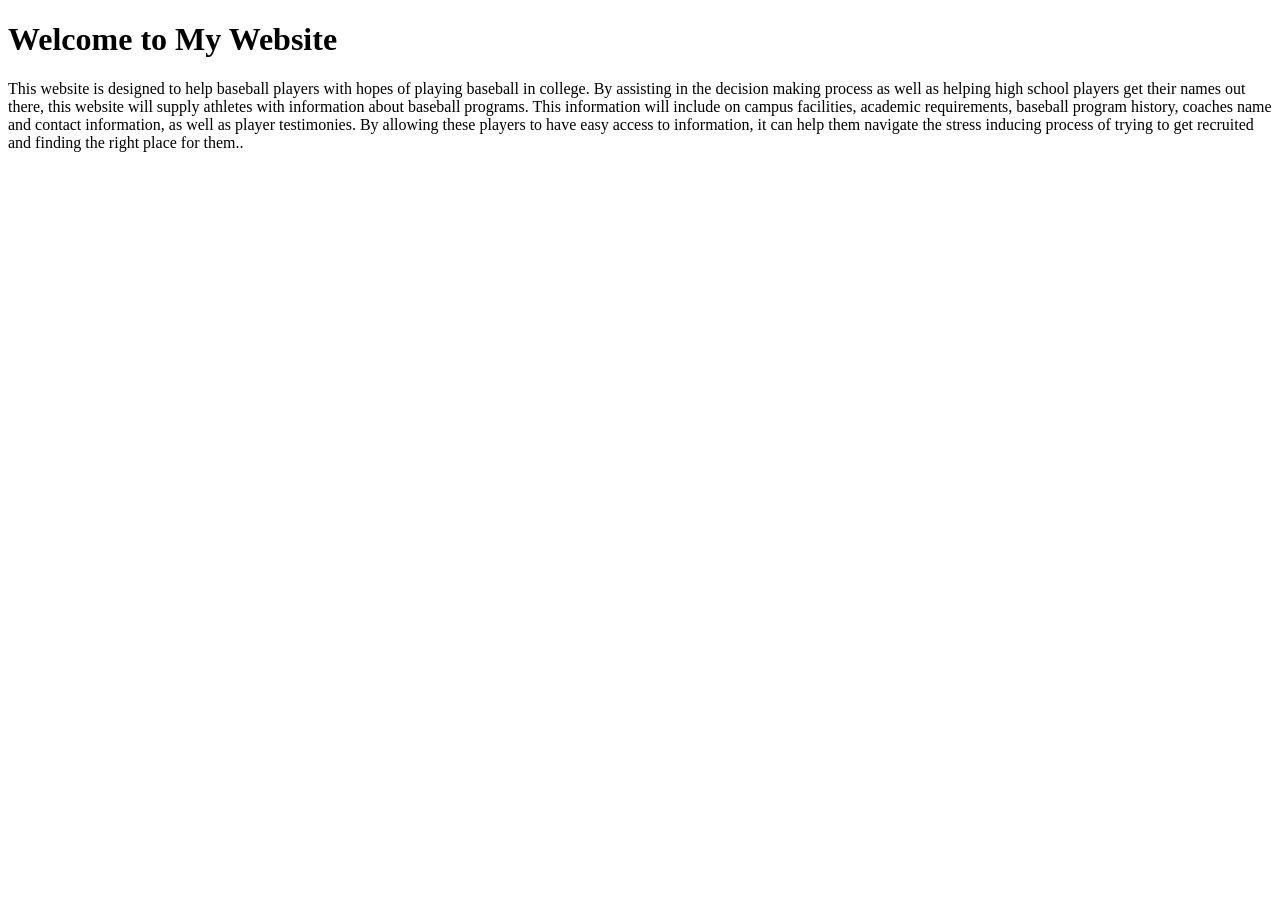
==== index.html @ 4dd16d16 "Rename html to index.html" ====
<!DOCTYPE html>
<html>
<head>
    <title>DiamondRecruiter</title>
    <link rel="stylesheet" href="style.css">
</head>

<body>

    <h1>Welcome to My Website</h1>
    <p>This website is designed to help baseball players with hopes of
playing baseball in college. By assisting in the decision making
process as well as helping high school players get their names out
there, this website will supply athletes with information about baseball
programs. This information will include on campus facilities, academic
requirements, baseball program history, coaches name and contact
information, as well as player testimonies. By allowing these players to
have easy access to information, it can help them navigate the stress
inducing process of trying to get recruited and finding the right place
for them..</p>

</body>
</html>
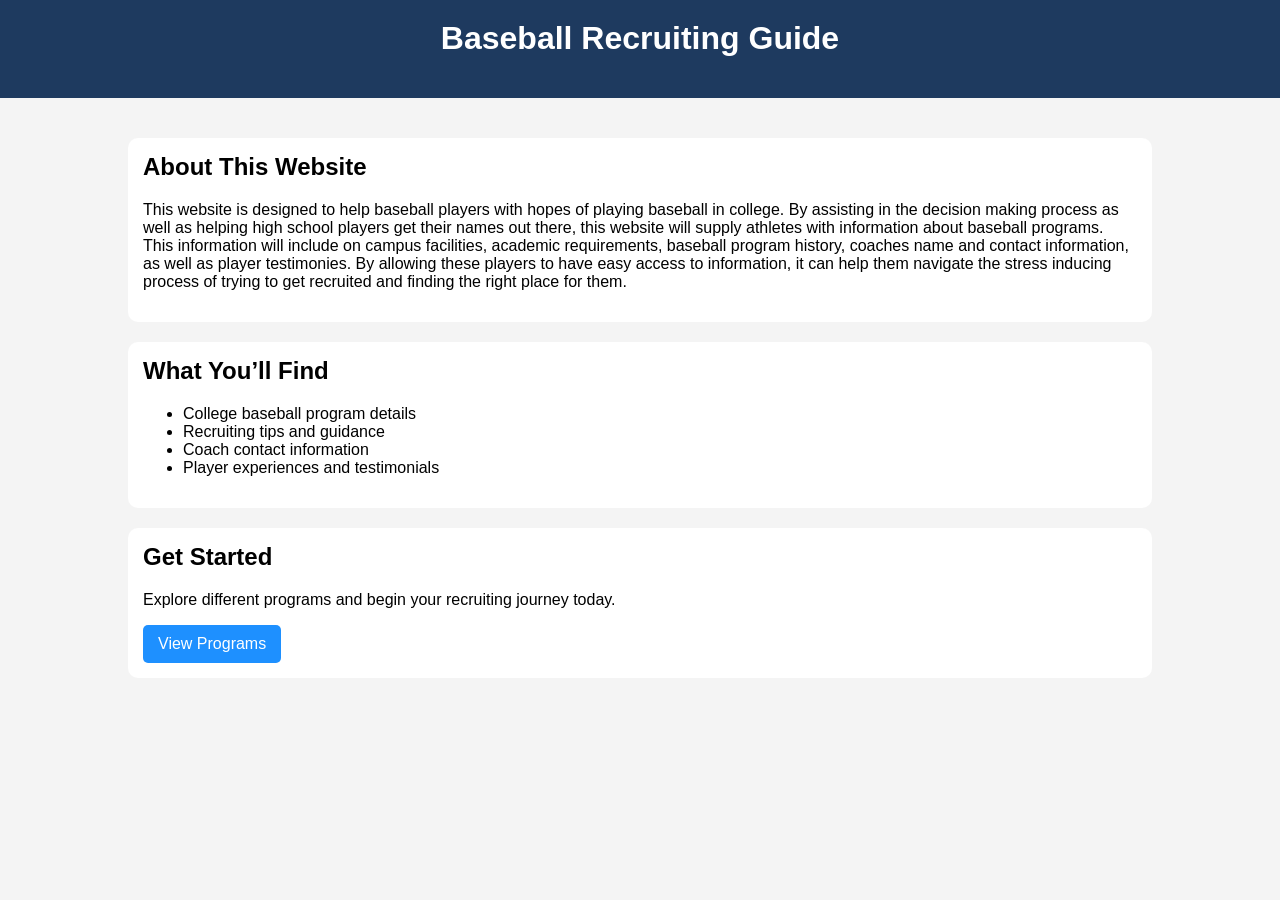
==== commit e662799d: "Update index.html" ====
--- a/index.html
+++ b/index.html
@@ -1,23 +1,54 @@
 <!DOCTYPE html>
 <html>
 <head>
-    <title>DiamondRecruiter</title>
+    <title>Baseball Recruiting Guide</title>
     <link rel="stylesheet" href="style.css">
 </head>
 
 <body>
 
-    <h1>Welcome to My Website</h1>
-    <p>This website is designed to help baseball players with hopes of
-playing baseball in college. By assisting in the decision making
-process as well as helping high school players get their names out
-there, this website will supply athletes with information about baseball
-programs. This information will include on campus facilities, academic
-requirements, baseball program history, coaches name and contact
-information, as well as player testimonies. By allowing these players to
-have easy access to information, it can help them navigate the stress
-inducing process of trying to get recruited and finding the right place
-for them..</p>
+    <header>
+        <h1>Baseball Recruiting Guide</h1>
+    </header>
+
+    <div class="container">
+
+        <!-- FIRST SECTION (your paragraph) -->
+        <div class="section">
+            <h2>About This Website</h2>
+            <p>
+                This website is designed to help baseball players with hopes of
+                playing baseball in college. By assisting in the decision making
+                process as well as helping high school players get their names out
+                there, this website will supply athletes with information about baseball
+                programs. This information will include on campus facilities, academic
+                requirements, baseball program history, coaches name and contact
+                information, as well as player testimonies. By allowing these players to
+                have easy access to information, it can help them navigate the stress
+                inducing process of trying to get recruited and finding the right place
+                for them.
+            </p>
+        </div>
+
+        <!-- SECOND SECTION -->
+        <div class="section">
+            <h2>What You’ll Find</h2>
+            <ul>
+                <li>College baseball program details</li>
+                <li>Recruiting tips and guidance</li>
+                <li>Coach contact information</li>
+                <li>Player experiences and testimonials</li>
+            </ul>
+        </div>
+
+        <!-- THIRD SECTION -->
+        <div class="section">
+            <h2>Get Started</h2>
+            <p>Explore different programs and begin your recruiting journey today.</p>
+            <a href="#">View Programs</a>
+        </div>
+
+    </div>
 
 </body>
 </html>
--- a/style.css
+++ b/style.css
@@ -0,0 +1,47 @@
+body {
+    margin: 0;
+    font-family: Arial, sans-serif;
+    background-color: #f4f4f4;
+}
+
+/* Header */
+header {
+    background-color: #1e3a5f;
+    color: white;
+    padding: 20px;
+    text-align: center;
+}
+
+/* Main content box */
+.container {
+    width: 80%;
+    margin: auto;
+    padding: 20px;
+}
+
+/* Section cards */
+.section {
+    background: white;
+    padding: 15px;
+    margin: 20px 0;
+    border-radius: 10px;
+}
+
+/* Headings */
+h1, h2 {
+    margin-top: 0;
+}
+
+/* Buttons/links */
+a {
+    display: inline-block;
+    padding: 10px 15px;
+    background-color: #1e90ff;
+    color: white;
+    text-decoration: none;
+    border-radius: 5px;
+}
+
+a:hover {
+    background-color: #0f6ad6;
+}
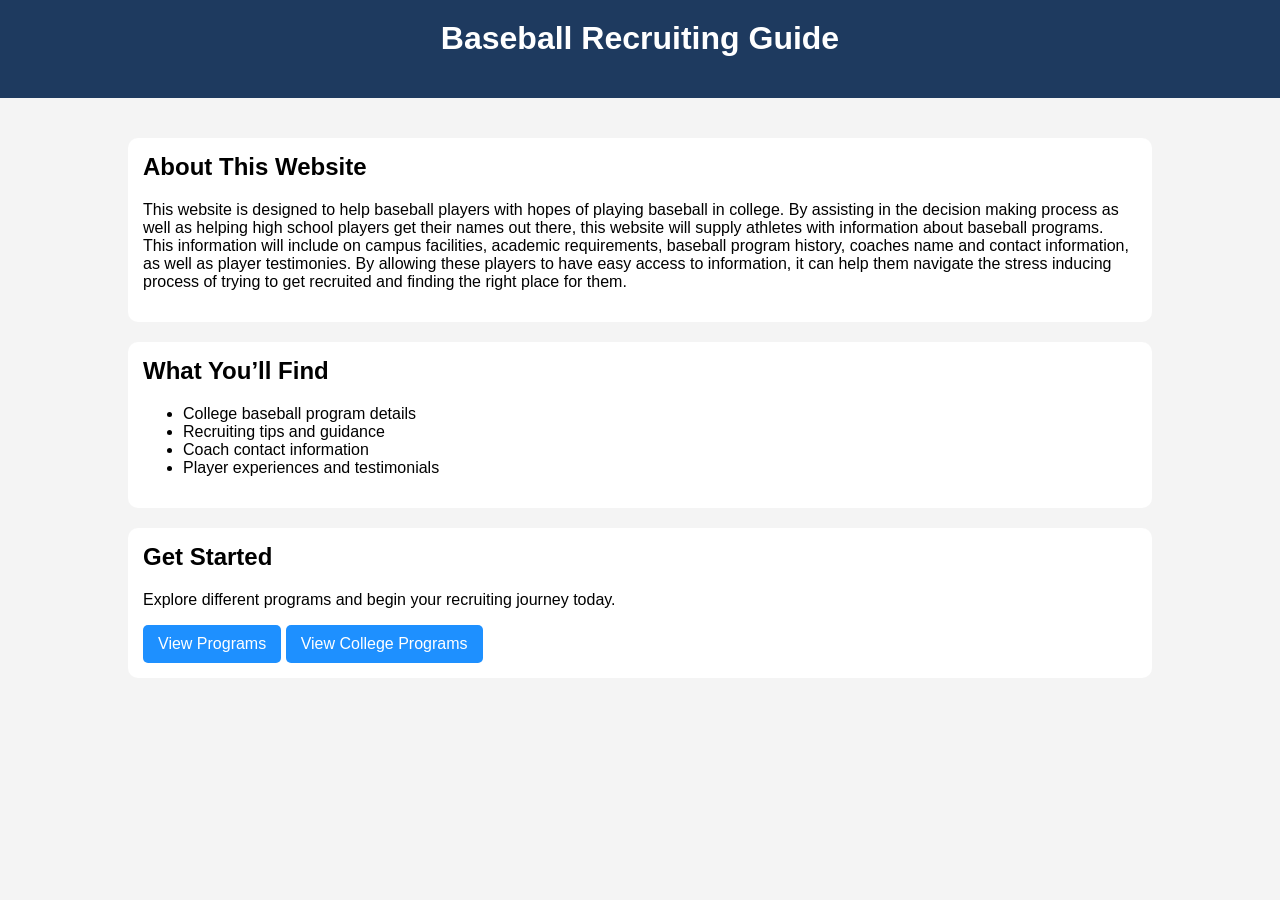
==== commit 6bae8cce: "Update index.html" ====
--- a/index.html
+++ b/index.html
@@ -46,7 +46,7 @@
             <h2>Get Started</h2>
             <p>Explore different programs and begin your recruiting journey today.</p>
             <a href="#">View Programs</a>
-        </div>
+            <a href="programs.html">View College Programs</a>        </div>
 
     </div>
 
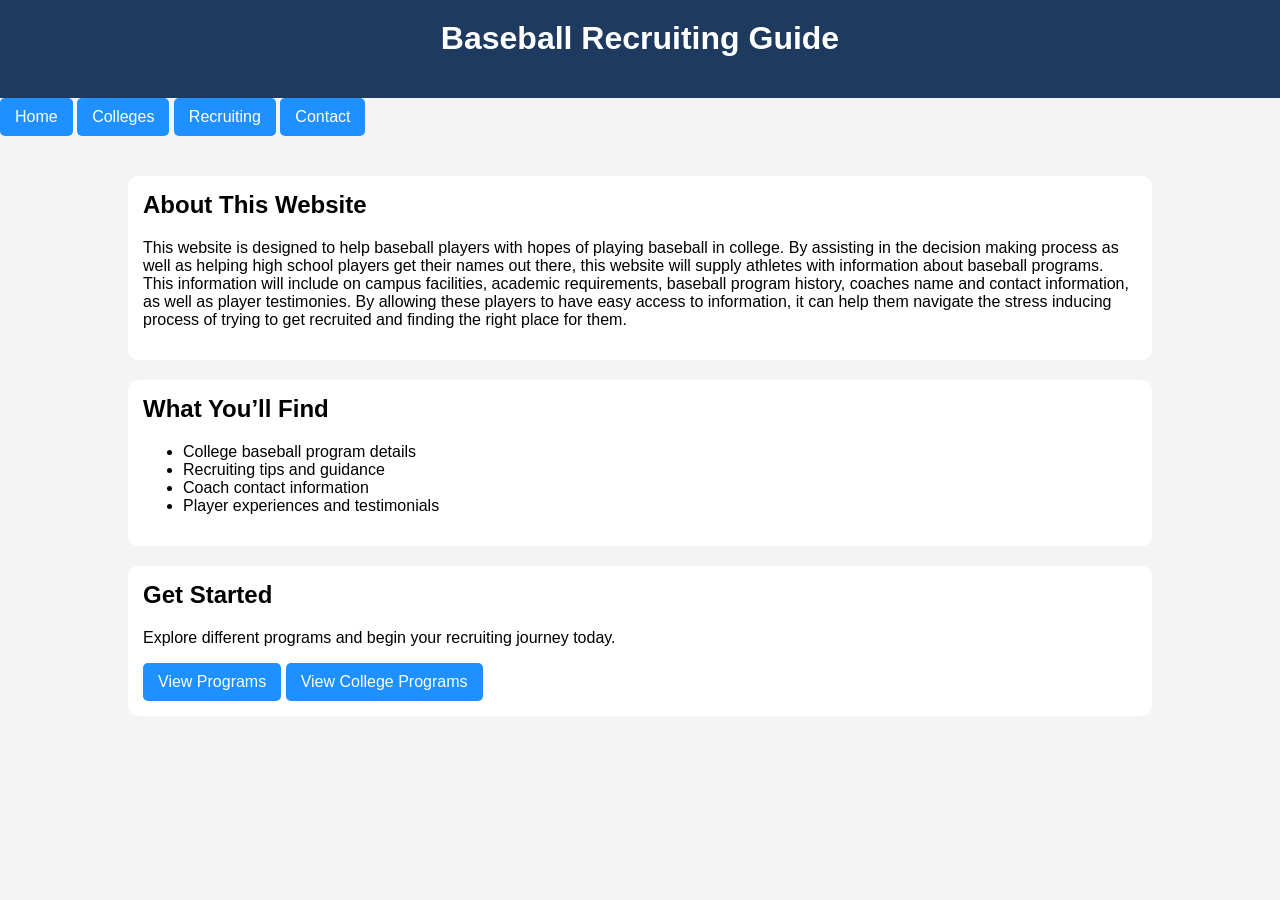
==== commit f68f052f: "Update index.html" ====
--- a/index.html
+++ b/index.html
@@ -10,8 +10,12 @@
     <header>
         <h1>Baseball Recruiting Guide</h1>
     </header>
-
-    <div class="container">
+<nav>
+    <a href="index.html">Home</a>
+    <a href="colleges.html">Colleges</a>
+    <a href="recruiting.html">Recruiting</a>
+    <a href="contact.html">Contact</a>
+</nav>    <div class="container">
 
         <!-- FIRST SECTION (your paragraph) -->
         <div class="section">
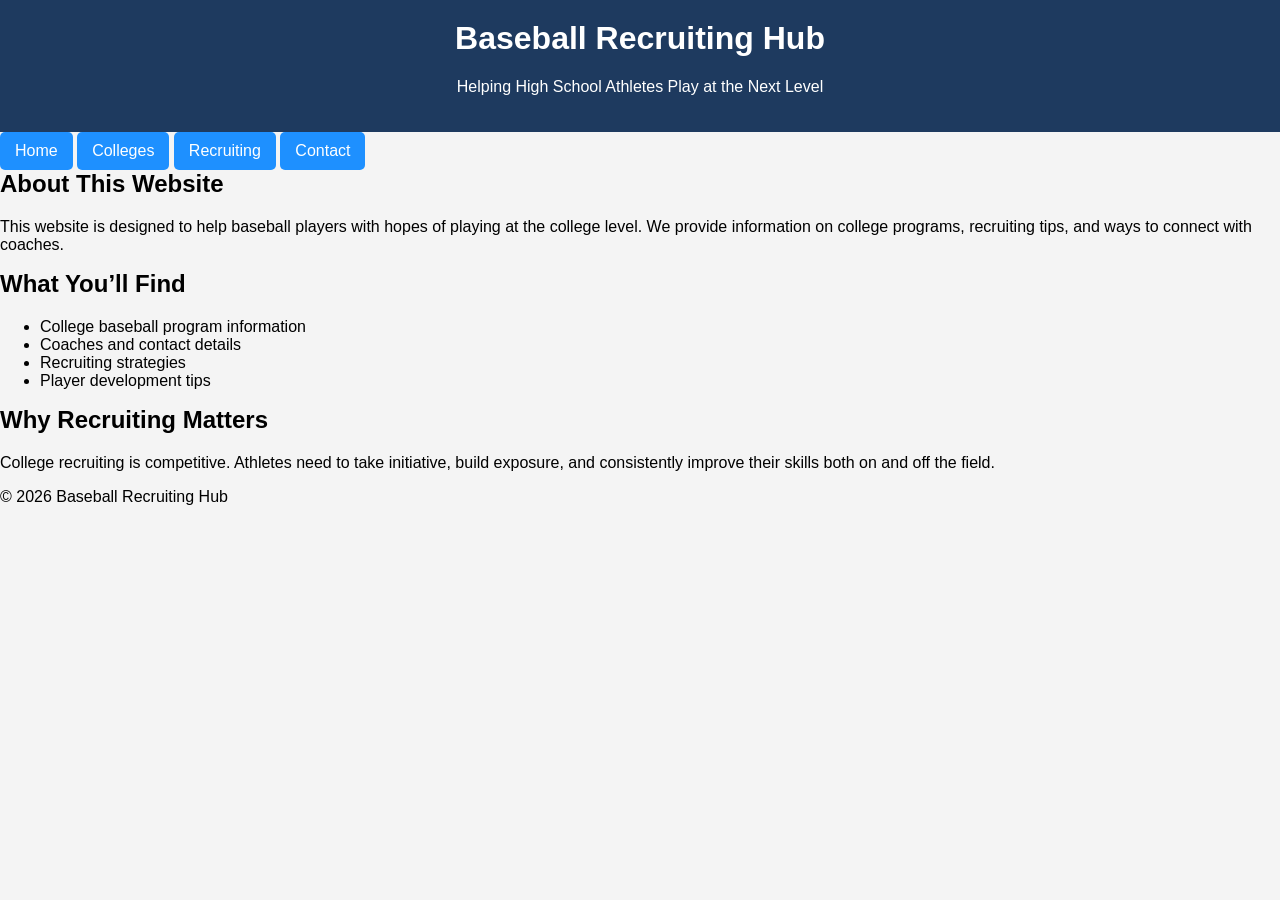
==== commit 42b02dfa: "Update index.html" ====
--- a/index.html
+++ b/index.html
@@ -1,58 +1,54 @@
-<!DOCTYPE html>
+ <!DOCTYPE html>
 <html>
 <head>
-    <title>Baseball Recruiting Guide</title>
+    <title>Baseball Recruiting</title>
     <link rel="stylesheet" href="style.css">
 </head>
 
 <body>
 
-    <header>
-        <h1>Baseball Recruiting Guide</h1>
-    </header>
+<header>
+    <h1>Baseball Recruiting Hub</h1>
+    <p>Helping High School Athletes Play at the Next Level</p>
+</header>
+
 <nav>
     <a href="index.html">Home</a>
     <a href="colleges.html">Colleges</a>
     <a href="recruiting.html">Recruiting</a>
     <a href="contact.html">Contact</a>
-</nav>    <div class="container">
+</nav>
 
-        <!-- FIRST SECTION (your paragraph) -->
-        <div class="section">
-            <h2>About This Website</h2>
-            <p>
-                This website is designed to help baseball players with hopes of
-                playing baseball in college. By assisting in the decision making
-                process as well as helping high school players get their names out
-                there, this website will supply athletes with information about baseball
-                programs. This information will include on campus facilities, academic
-                requirements, baseball program history, coaches name and contact
-                information, as well as player testimonies. By allowing these players to
-                have easy access to information, it can help them navigate the stress
-                inducing process of trying to get recruited and finding the right place
-                for them.
-            </p>
-        </div>
+<section>
+    <h2>About This Website</h2>
+    <p>
+        This website is designed to help baseball players with hopes of playing
+        at the college level. We provide information on college programs,
+        recruiting tips, and ways to connect with coaches.
+    </p>
+</section>
 
-        <!-- SECOND SECTION -->
-        <div class="section">
-            <h2>What You’ll Find</h2>
-            <ul>
-                <li>College baseball program details</li>
-                <li>Recruiting tips and guidance</li>
-                <li>Coach contact information</li>
-                <li>Player experiences and testimonials</li>
-            </ul>
-        </div>
+<section>
+    <h2>What You’ll Find</h2>
+    <ul>
+        <li>College baseball program information</li>
+        <li>Coaches and contact details</li>
+        <li>Recruiting strategies</li>
+        <li>Player development tips</li>
+    </ul>
+</section>
 
-        <!-- THIRD SECTION -->
-        <div class="section">
-            <h2>Get Started</h2>
-            <p>Explore different programs and begin your recruiting journey today.</p>
-            <a href="#">View Programs</a>
-            <a href="programs.html">View College Programs</a>        </div>
+<section>
+    <h2>Why Recruiting Matters</h2>
+    <p>
+        College recruiting is competitive. Athletes need to take initiative,
+        build exposure, and consistently improve their skills both on and off the field.
+    </p>
+</section>
 
-    </div>
+<footer>
+    <p>© 2026 Baseball Recruiting Hub</p>
+</footer>
 
 </body>
 </html>
